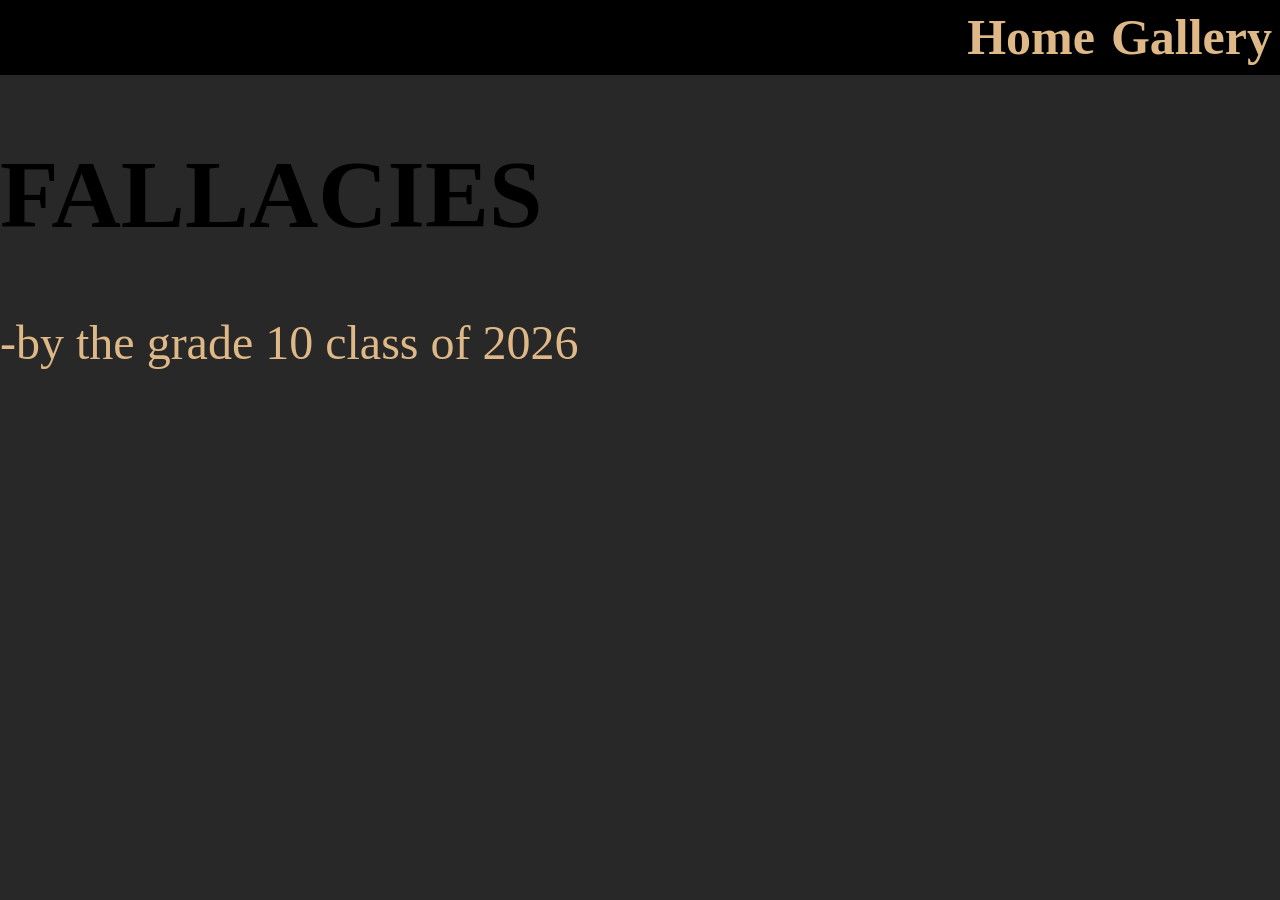
==== index.html @ 8f4a52b0 "One Gallery" ====
<!DOCTYPE html>
<html lang="en">
    
<head>
    <title>
        Fallacies
    </title>
    <link rel="stylesheet" href="style.css">
</head>

<body>
    <header>
        <h1>
            <nav>
            <ul class="topnav">
                <li><a href="index.html">Home</a></li> 
                <li><a href="pg.gallery.html">Gallery</a></li>
        </nav>

        </h1>
    </header>
<h1>
FALLACIES

</h1>
<p>
    -by the grade 10 class of 2026
</p>
<script src="script.js"></script>
</body>

</html>
---- style.css ----
body {
  font-family: nunito;
background-color: rgb(40, 40, 40);
font-size: 3.0rem;
margin: 0px;
}

p {

font-family: nunito;
font-size: 3.0rem;
color: rgb( 222, 184, 135);
background-color: rgb(40, 40, 40);
}

title {
  text-align: center;
  
}

header {
float: center;
font-family: nunito;
font-size: 3.0rem;
color: rgb(222, 184, 135);
background-color: rgb(0, 0, 0);
}


footer {
  background-color: rgb(40, 40, 40);
  padding: 10px;
  text-align: center;
  color: blanchedalmond;
  font-family: nunito;
}

ul.topnav li a {
display: flex;
padding: 8px 8px;
text-decoration: none;
color: rgb( 222, 184, 135);
font-size: 50px;
}

ul.topnav {
  height: 75px;
  float:right;
  display: flex;
  list-style-type: none;
  margin: 0;
  background-color: black;
  color: rgb( 222, 184, 135);
  font-size: 50px;
}
nav {
  height: 75px;
  padding-bottom: 5px 7px;
}


ul.topnav li a:hover {
  height: 75px;
  color: rgb(255, 255, 255);
  background-color: rgb(0, 0, 0);
  font-size: 50px;
}

h1 { 
  margin-top: 0px;
} 
/* Responsive Grid Gallery */
.gallery {
  display: grid;
  grid-template-columns: repeat(auto-fit, minmax(200px, 1fr));
  gap: 15px;
  padding: 20px;
}

.gallery img {
  width: 100%;
  height: 200px;
  object-fit: cover; /* Keeps images square without stretching */
  cursor: pointer;
  border-radius: 5px;
  transition: transform 0.2s;
}

.gallery img:hover {
  transform: scale(1.05); /* Slight zoom on hover */
}

/* Full-Screen Overlay Styling */
.lightbox {
  display: none; /* Hidden by default */
  position: fixed;
  z-index: 999;
  top: 0; left: 0;
  width: 100%; height: 100%;
  background: rgba(0, 0, 0, 0.9); /* Dark background */
  justify-content: center;
  align-items: center;
}

.lightbox img {
  max-width: 90%;
  max-height: 80%;
  box-shadow: 0 0 20px rgba(0,0,0,0.5);
}

.close {
  position: absolute;
  top: 20px; right: 40px;
  color: white;
  font-size: 50px;
  cursor: pointer;
}
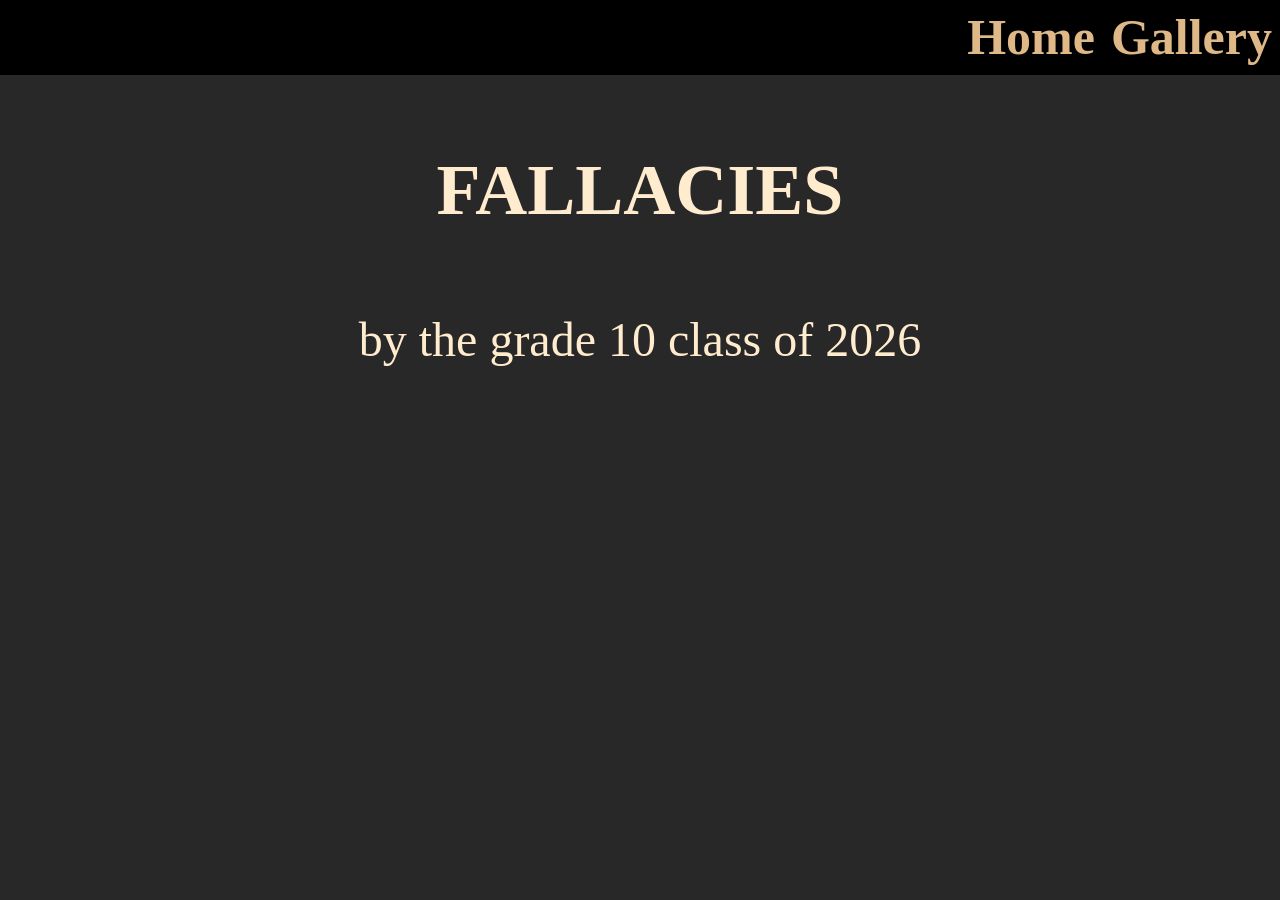
==== commit e4a927df: "finally push?? 67??????? i like women trust please" ====
--- a/index.html
+++ b/index.html
@@ -19,13 +19,13 @@
 
         </h1>
     </header>
-<h1>
+<h2>
 FALLACIES
 
-</h1>
-<p>
-    -by the grade 10 class of 2026
-</p>
+</h2>
+<footer>
+by the grade 10 class of 2026
+</footer>
 <script src="script.js"></script>
 </body>
 
--- a/style.css
+++ b/style.css
@@ -114,4 +114,13 @@
   color: white;
   font-size: 50px;
   cursor: pointer;
+}
+h2 {
+  background-color: rgb(40, 40, 40);
+  padding: 10px;
+  text-align: center;
+  color: blanchedalmond;
+  font-family: nunito;
+
+
 }
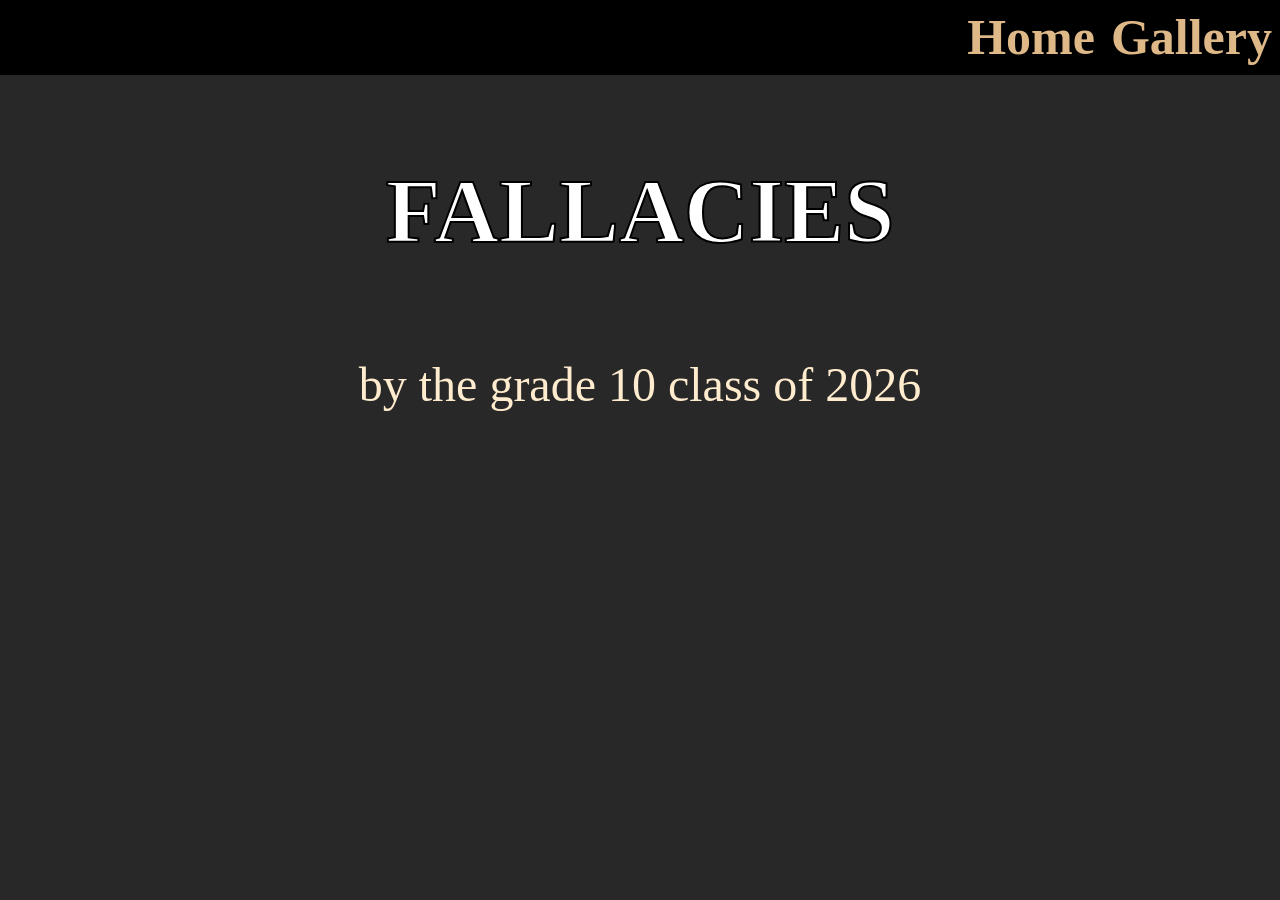
==== commit 835af208: "idk" ====
--- a/index.html
+++ b/index.html
@@ -19,7 +19,7 @@
 
         </h1>
     </header>
-<h2>
+<h2 style="-webkit-text-stroke: 2px black; color: white;">
 FALLACIES
 
 </h2>
--- a/style.css
+++ b/style.css
@@ -121,6 +121,7 @@
   text-align: center;
   color: blanchedalmond;
   font-family: nunito;
+font-size:90px;
 
 
 }
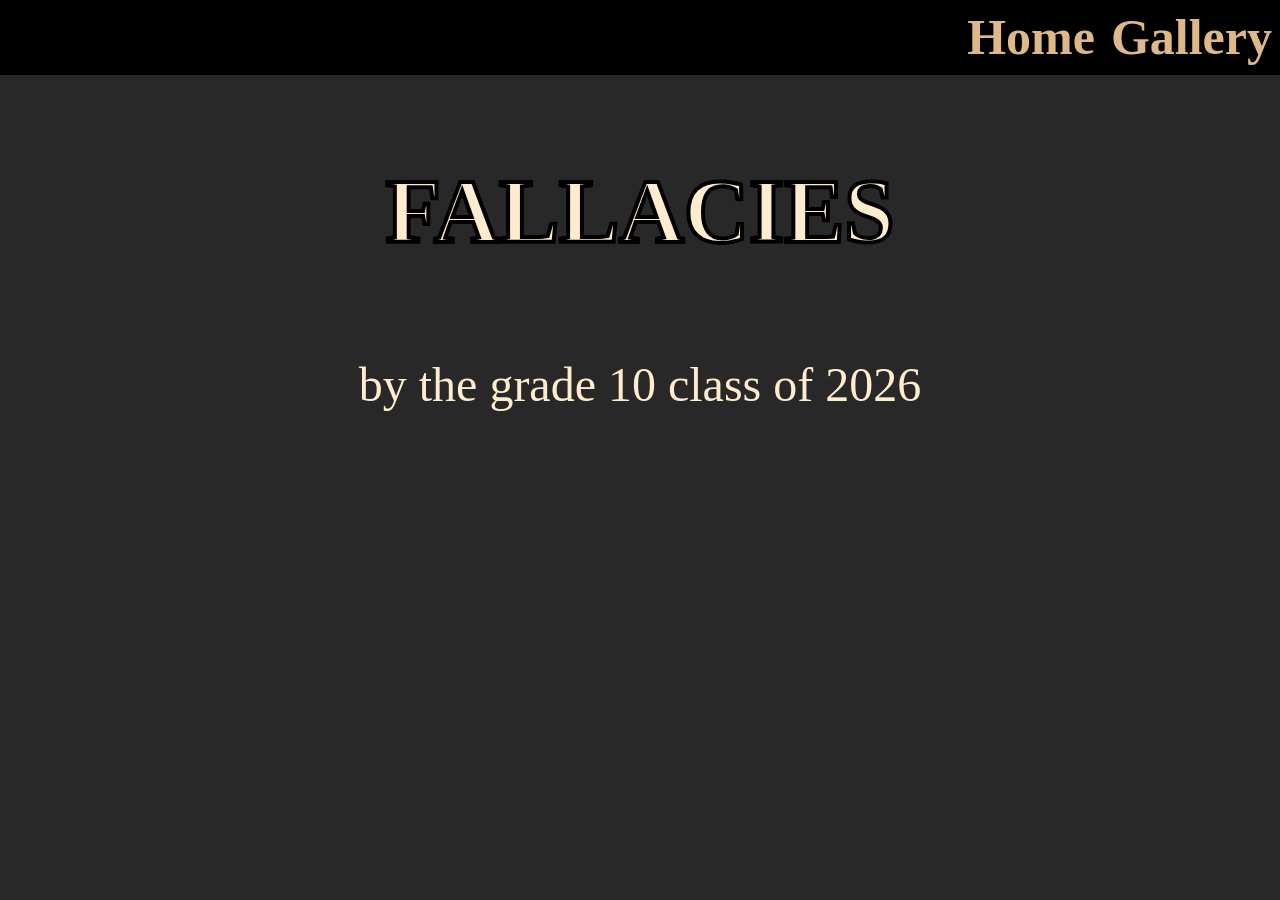
==== commit 0a8dbdba: "hasddhsdh" ====
--- a/index.html
+++ b/index.html
@@ -19,7 +19,7 @@
 
         </h1>
     </header>
-<h2 style="-webkit-text-stroke: 2px black; color: white;">
+<h2>
 FALLACIES
 
 </h2>
--- a/style.css
+++ b/style.css
@@ -119,9 +119,8 @@
   background-color: rgb(40, 40, 40);
   padding: 10px;
   text-align: center;
-  color: blanchedalmond;
   font-family: nunito;
 font-size:90px;
-
+-webkit-text-stroke: 4px black; color: blanchedalmond;
 
 }
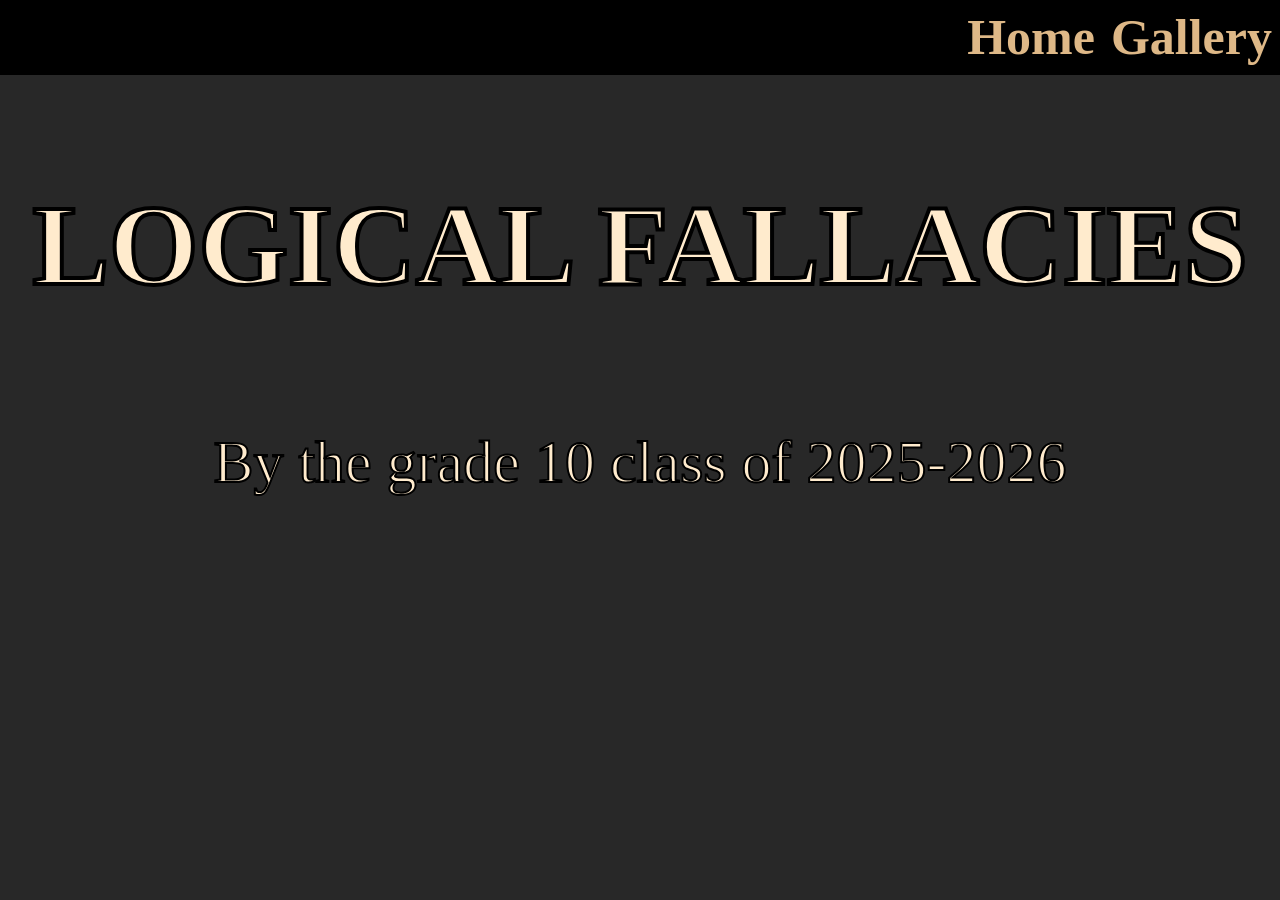
==== commit af65c040: "25" ====
--- a/index.html
+++ b/index.html
@@ -20,11 +20,11 @@
         </h1>
     </header>
 <h2>
-FALLACIES
+LOGICAL FALLACIES
 
 </h2>
 <footer>
-by the grade 10 class of 2026
+By the grade 10 class of 2025-2026
 </footer>
 <script src="script.js"></script>
 </body>
--- a/style.css
+++ b/style.css
@@ -1,4 +1,5 @@
 body {
+  size: flex;
   font-family: nunito;
 background-color: rgb(40, 40, 40);
 font-size: 3.0rem;
@@ -6,16 +7,16 @@
 }
 
 p {
-
 font-family: nunito;
 font-size: 3.0rem;
+font-style: bold;
 color: rgb( 222, 184, 135);
 background-color: rgb(40, 40, 40);
 }
 
 title {
   text-align: center;
-  
+  font-style: bold;
 }
 
 header {
@@ -28,11 +29,15 @@
 
 
 footer {
+  size: flex;
+  border-top: 2px;
+  border-color: rgb(222, 184, 135);
   background-color: rgb(40, 40, 40);
   padding: 10px;
   text-align: center;
-  color: blanchedalmond;
   font-family: nunito;
+  -webkit-text-stroke: 2px black; color: blanchedalmond;
+  font-size: 60px;
 }
 
 ul.topnav li a {
@@ -52,6 +57,8 @@
   background-color: black;
   color: rgb( 222, 184, 135);
   font-size: 50px;
+  border-bottom: 2px;
+  border-color: rgb(222, 184, 135);
 }
 nav {
   height: 75px;
@@ -60,10 +67,12 @@
 
 
 ul.topnav li a:hover {
-  height: 75px;
-  color: rgb(255, 255, 255);
-  background-color: rgb(0, 0, 0);
+  height: 65px;
+  color: rgb(0, 0, 0);
+  background-color: rgb(255, 255, 255);
   font-size: 50px;
+  border-bottom: 2px;
+  border-color: rgb(222, 184, 135);
 }
 
 h1 { 
@@ -120,7 +129,7 @@
   padding: 10px;
   text-align: center;
   font-family: nunito;
-font-size:90px;
+font-size:115px;
 -webkit-text-stroke: 4px black; color: blanchedalmond;
 
 }
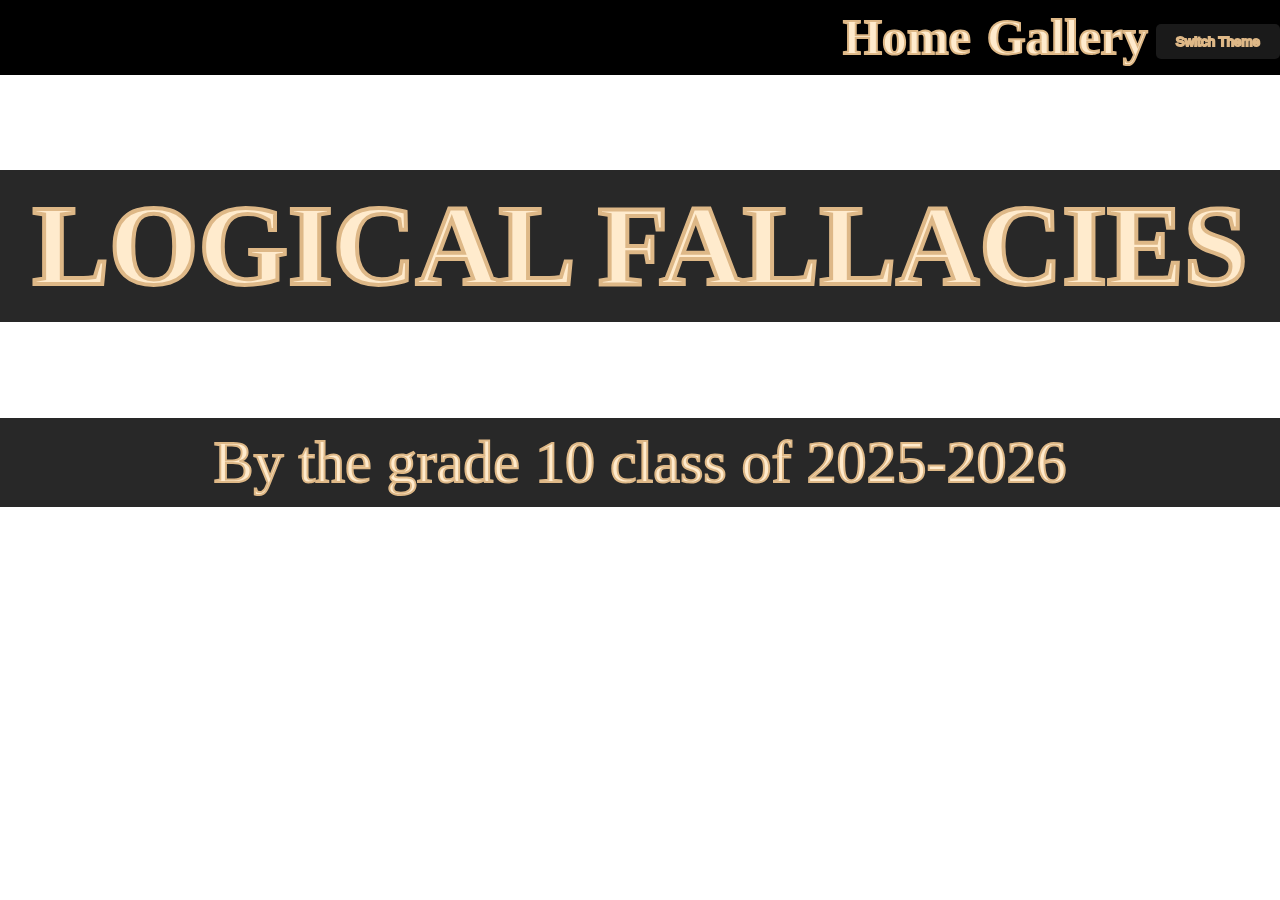
==== commit db586a6d: "yyyy" ====
--- a/index.html
+++ b/index.html
@@ -15,6 +15,9 @@
             <ul class="topnav">
                 <li><a href="index.html">Home</a></li> 
                 <li><a href="pg.gallery.html">Gallery</a></li>
+                <div class="container">
+    <button id="theme-toggle">Switch Theme</button>
+  </div>
         </nav>
 
         </h1>
--- a/style.css
+++ b/style.css
@@ -36,7 +36,7 @@
   padding: 10px;
   text-align: center;
   font-family: nunito;
-  -webkit-text-stroke: 2px black; color: blanchedalmond;
+  -webkit-text-stroke: 2px burlywood; color: blanchedalmond;
   font-size: 60px;
 }
 
@@ -44,7 +44,7 @@
 display: flex;
 padding: 8px 8px;
 text-decoration: none;
-color: rgb( 222, 184, 135);
+  -webkit-text-stroke: 2px burlywood; color: blanchedalmond;
 font-size: 50px;
 }
 
@@ -55,10 +55,10 @@
   list-style-type: none;
   margin: 0;
   background-color: black;
-  color: rgb( 222, 184, 135);
   font-size: 50px;
   border-bottom: 2px;
   border-color: rgb(222, 184, 135);
+  -webkit-text-stroke: 2px burlywood; color: blanchedalmond;
 }
 nav {
   height: 75px;
@@ -68,7 +68,7 @@
 
 ul.topnav li a:hover {
   height: 65px;
-  color: rgb(0, 0, 0);
+  color:  rgb(222, 184, 135);
   background-color: rgb(255, 255, 255);
   font-size: 50px;
   border-bottom: 2px;
@@ -130,6 +130,44 @@
   text-align: center;
   font-family: nunito;
 font-size:115px;
--webkit-text-stroke: 4px black; color: blanchedalmond;
+-webkit-text-stroke: 4px burlywood; color: blanchedalmond;
 
-}+}
+
+
+/* 1. Define your variables for Light Mode */
+:root {
+  --bg-color: #ffffff;
+  --btn-bg:  #1a1a1a;
+  --text-color: blanchedalmond;
+  --text-border: burlywood;
+  --btn-text: blanchedalmond;
+  --btn-border: burlywood;
+}
+
+/* 2. Define colors for Dark Mode */
+.dark-mode {
+  --bg-color: #1a1a1a;
+  --btn-bg:  #ffffff;
+  --text-color: blanchedalmond;
+  --text-border: burlywood;
+  --btn-text: blanchedalmond;
+  --btn-border: burlywood;
+}
+
+/* 3. Apply variables to your elements */
+body {
+  background-color: var(--bg-color);
+  color: var(--text-color);
+  font-family: sans-serif;
+  transition: 0.3s; /* Smooth fade between modes */
+}
+
+button {
+  background-color: var(--btn-bg);
+  color: var(--btn-text);
+  border: none;
+  padding: 10px 20px;
+  cursor: pointer;
+  border-radius: 5px;
+}
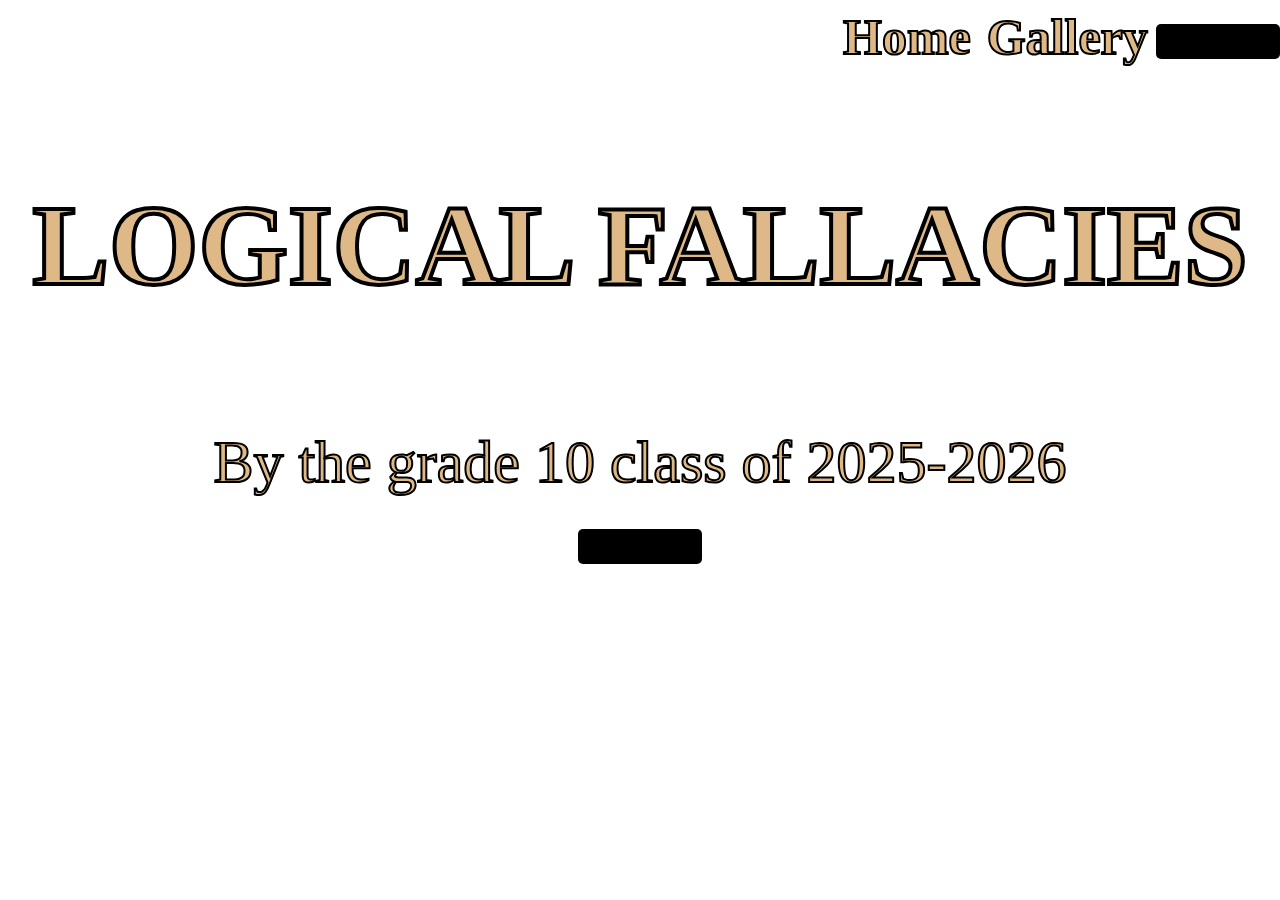
==== commit bbb93281: "yummy in my tummy @layna howell" ====
--- a/index.html
+++ b/index.html
@@ -27,7 +27,9 @@
 
 </h2>
 <footer>
-By the grade 10 class of 2025-2026
+By the grade 10 class of 2025-2026 <div class="container">
+    <button id="theme-toggle">Switch Theme</button>
+  </div>
 </footer>
 <script src="script.js"></script>
 </body>
--- a/style.css
+++ b/style.css
@@ -1,7 +1,7 @@
 body {
   size: flex;
   font-family: nunito;
-background-color: rgb(40, 40, 40);
+background-color: var(--bg-color);
 font-size: 3.0rem;
 margin: 0px;
 }
@@ -10,8 +10,8 @@
 font-family: nunito;
 font-size: 3.0rem;
 font-style: bold;
-color: rgb( 222, 184, 135);
-background-color: rgb(40, 40, 40);
+color: var(--text-color);
+background-color: var(--bg-color);
 }
 
 title {
@@ -23,8 +23,8 @@
 float: center;
 font-family: nunito;
 font-size: 3.0rem;
-color: rgb(222, 184, 135);
-background-color: rgb(0, 0, 0);
+color: var(--text-color);
+background-color: var(--bg-color);
 }
 
 
@@ -32,11 +32,11 @@
   size: flex;
   border-top: 2px;
   border-color: rgb(222, 184, 135);
-  background-color: rgb(40, 40, 40);
+  background-color: var(--bg-color);
   padding: 10px;
   text-align: center;
   font-family: nunito;
-  -webkit-text-stroke: 2px burlywood; color: blanchedalmond;
+  -webkit-text-stroke: 2px var(--text-border); color: var(--text-color);
   font-size: 60px;
 }
 
@@ -44,7 +44,7 @@
 display: flex;
 padding: 8px 8px;
 text-decoration: none;
-  -webkit-text-stroke: 2px burlywood; color: blanchedalmond;
+  -webkit-text-stroke: 2px var(--text-border); color: var(--text-color);
 font-size: 50px;
 }
 
@@ -54,11 +54,11 @@
   display: flex;
   list-style-type: none;
   margin: 0;
-  background-color: black;
+  background-color: var(--bg-color);
   font-size: 50px;
   border-bottom: 2px;
   border-color: rgb(222, 184, 135);
-  -webkit-text-stroke: 2px burlywood; color: blanchedalmond;
+  -webkit-text-stroke: 2px var(--text-border); color: var(--text-color);
 }
 nav {
   height: 75px;
@@ -68,15 +68,18 @@
 
 ul.topnav li a:hover {
   height: 65px;
-  color:  rgb(222, 184, 135);
-  background-color: rgb(255, 255, 255);
+  color:  var(--text-color);
+  background-color: var(--hover-color);
   font-size: 50px;
   border-bottom: 2px;
-  border-color: rgb(222, 184, 135);
+  border-color: var(--text-border);
+  cursor: pointer;
 }
 
 h1 { 
   margin-top: 0px;
+  border-bottom: 2px;
+  border-color: burlywood;
 } 
 /* Responsive Grid Gallery */
 .gallery {
@@ -125,48 +128,44 @@
   cursor: pointer;
 }
 h2 {
-  background-color: rgb(40, 40, 40);
+  background-color: var(--bg-color);
   padding: 10px;
   text-align: center;
   font-family: nunito;
 font-size:115px;
--webkit-text-stroke: 4px burlywood; color: blanchedalmond;
+-webkit-text-stroke: 4px var(--text-border); color: var(--text-color);
 
 }
 
 
 /* 1. Define your variables for Light Mode */
 :root {
+   --hover-color: #1a1a1a;
   --bg-color: #ffffff;
-  --btn-bg:  #1a1a1a;
-  --text-color: blanchedalmond;
-  --text-border: burlywood;
+  --btn-bg:  rgb(0, 0, 0);
+  --text-color: burlywood;
+  --text-border: rgb(0, 0, 0);
   --btn-text: blanchedalmond;
   --btn-border: burlywood;
 }
 
 /* 2. Define colors for Dark Mode */
 .dark-mode {
-  --bg-color: #1a1a1a;
-  --btn-bg:  #ffffff;
-  --text-color: blanchedalmond;
-  --text-border: burlywood;
+  --hover-color: #ffffff;
+  --bg-color: rgb(0, 0, 0);
+  --btn-bg:  rgb(255, 255, 255);
+  --text-color: burlywood;
+  --text-border: rgb(0, 0, 0);
   --btn-text: blanchedalmond;
   --btn-border: burlywood;
 }
 
 /* 3. Apply variables to your elements */
-body {
-  background-color: var(--bg-color);
-  color: var(--text-color);
-  font-family: sans-serif;
-  transition: 0.3s; /* Smooth fade between modes */
-}
 
 button {
   background-color: var(--btn-bg);
   color: var(--btn-text);
-  border: none;
+  border: var(--btn-border);
   padding: 10px 20px;
   cursor: pointer;
   border-radius: 5px;
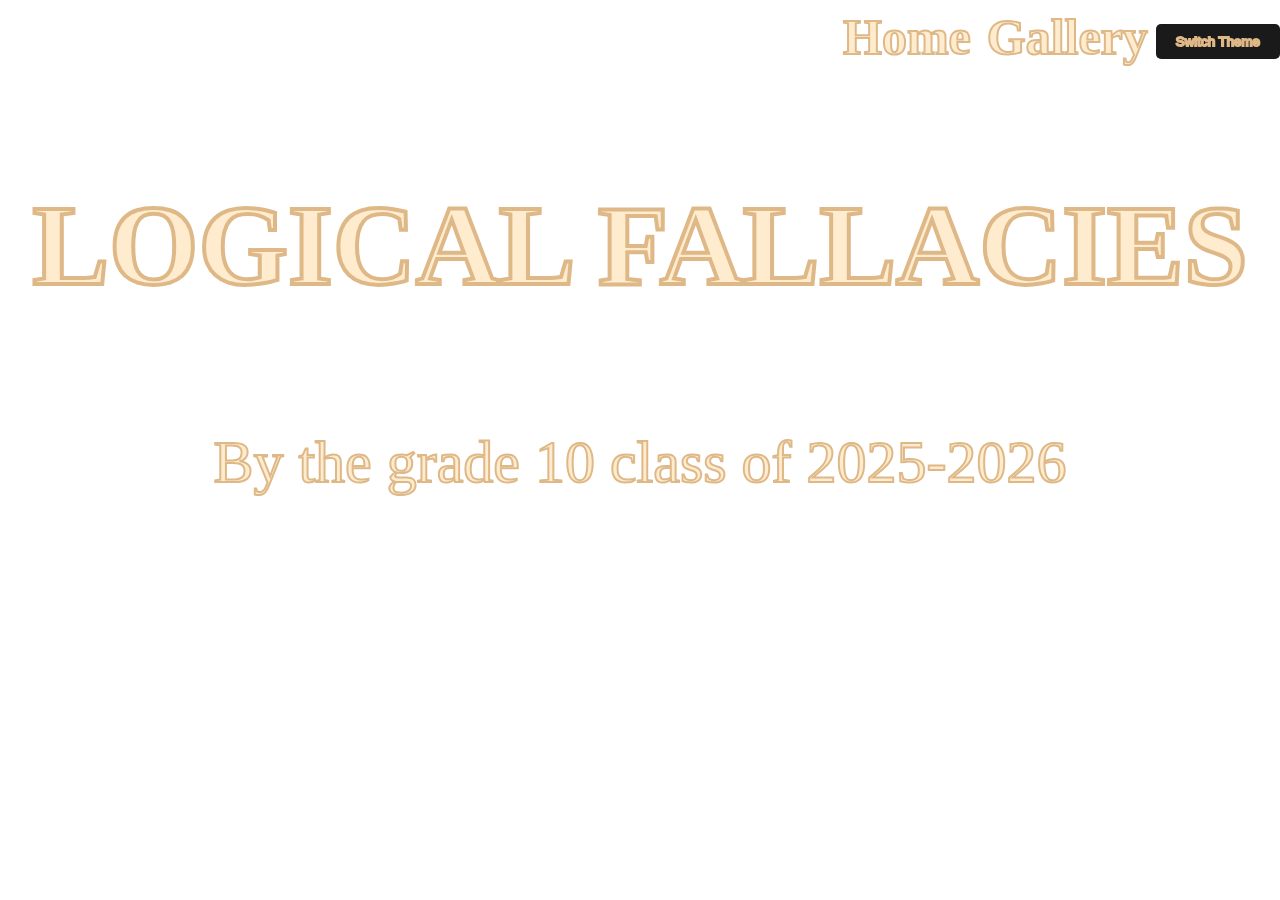
==== commit f5b3e8ce: "WE FIXXED IT YAY GABBY = HUZZ" ====
--- a/index.html
+++ b/index.html
@@ -27,9 +27,7 @@
 
 </h2>
 <footer>
-By the grade 10 class of 2025-2026 <div class="container">
-    <button id="theme-toggle">Switch Theme</button>
-  </div>
+By the grade 10 class of 2025-2026
 </footer>
 <script src="script.js"></script>
 </body>
--- a/style.css
+++ b/style.css
@@ -78,8 +78,6 @@
 
 h1 { 
   margin-top: 0px;
-  border-bottom: 2px;
-  border-color: burlywood;
 } 
 /* Responsive Grid Gallery */
 .gallery {
@@ -142,9 +140,9 @@
 :root {
    --hover-color: #1a1a1a;
   --bg-color: #ffffff;
-  --btn-bg:  rgb(0, 0, 0);
-  --text-color: burlywood;
-  --text-border: rgb(0, 0, 0);
+  --btn-bg:  #1a1a1a;
+  --text-color: blanchedalmond;
+  --text-border: burlywood;
   --btn-text: blanchedalmond;
   --btn-border: burlywood;
 }
@@ -152,10 +150,10 @@
 /* 2. Define colors for Dark Mode */
 .dark-mode {
   --hover-color: #ffffff;
-  --bg-color: rgb(0, 0, 0);
-  --btn-bg:  rgb(255, 255, 255);
-  --text-color: burlywood;
-  --text-border: rgb(0, 0, 0);
+  --bg-color: #1a1a1a;
+  --btn-bg:  #ffffff;
+  --text-color: blanchedalmond;
+  --text-border: burlywood;
   --btn-text: blanchedalmond;
   --btn-border: burlywood;
 }
@@ -165,8 +163,8 @@
 button {
   background-color: var(--btn-bg);
   color: var(--btn-text);
-  border: var(--btn-border);
+  border: none;
   padding: 10px 20px;
   cursor: pointer;
   border-radius: 5px;
-}
+}
